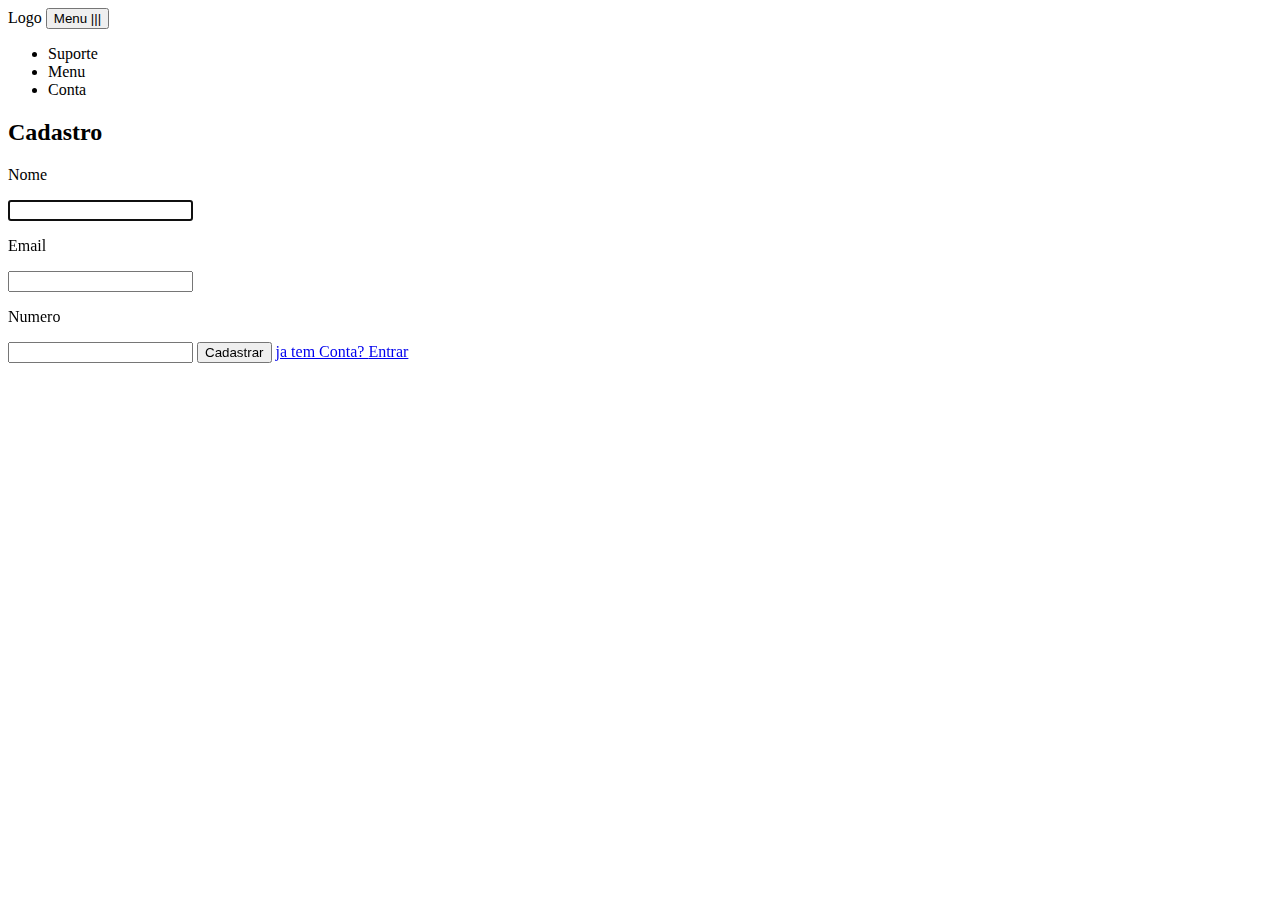
==== increverse.html @ c6366c8d "Add files via upload" ====
<html lang="pt-BR">  
  <head>
    <meta charset="utf-8"/>
    <meta http-equiv=X-UA-Compatible content="IE=edge">
    <meta name=viewport content="width=device-width,user-scalable=no,initial-scale=1,maximum-scale=1,minimum-scale=1">
    <title>Top-Amazon554 | home</title>
    <link rel="stylesheet" href="stylo/iniciocss.css"/>
    <title>Top-Amazon554</title>
    <script src="js/script.js">
    </script>
  </head>
  <body>
    <header>
      <a id="logo">Logo</a>
      <button 
      id="btn-menu" onClick="alerta()">
        Menu
        <span>|||</span>
      </button>
      <span id="s1">
        <ul>
          <li>Suporte</li>
        		<li>Menu</li>
        		<li>Conta</li>
        </ul>
      </span>	
    </header>
    <div id="form">
    		
    		<h2 id="cad">Cadastro</h2>
    		<p class="legend">
    		  Nome
      </p>
      
      <input type="name" id="p1" autofocus/>
      
      <p class="legend">
      	  Email
      </p>
      
      <input type="email" id="p2"/>
      
      <p class="legend">
      		 Numero
      </p>
      
      <input type="number" id="p3"/>
      
      <button id="btn-cad">
      		Cadastrar
      </button>
      <a id="menu-info" href="index.html">
      		ja tem Conta? 
      		<span>Entrar</span>
      	</a>
      <br/>
    </div>
  </body>
</html>
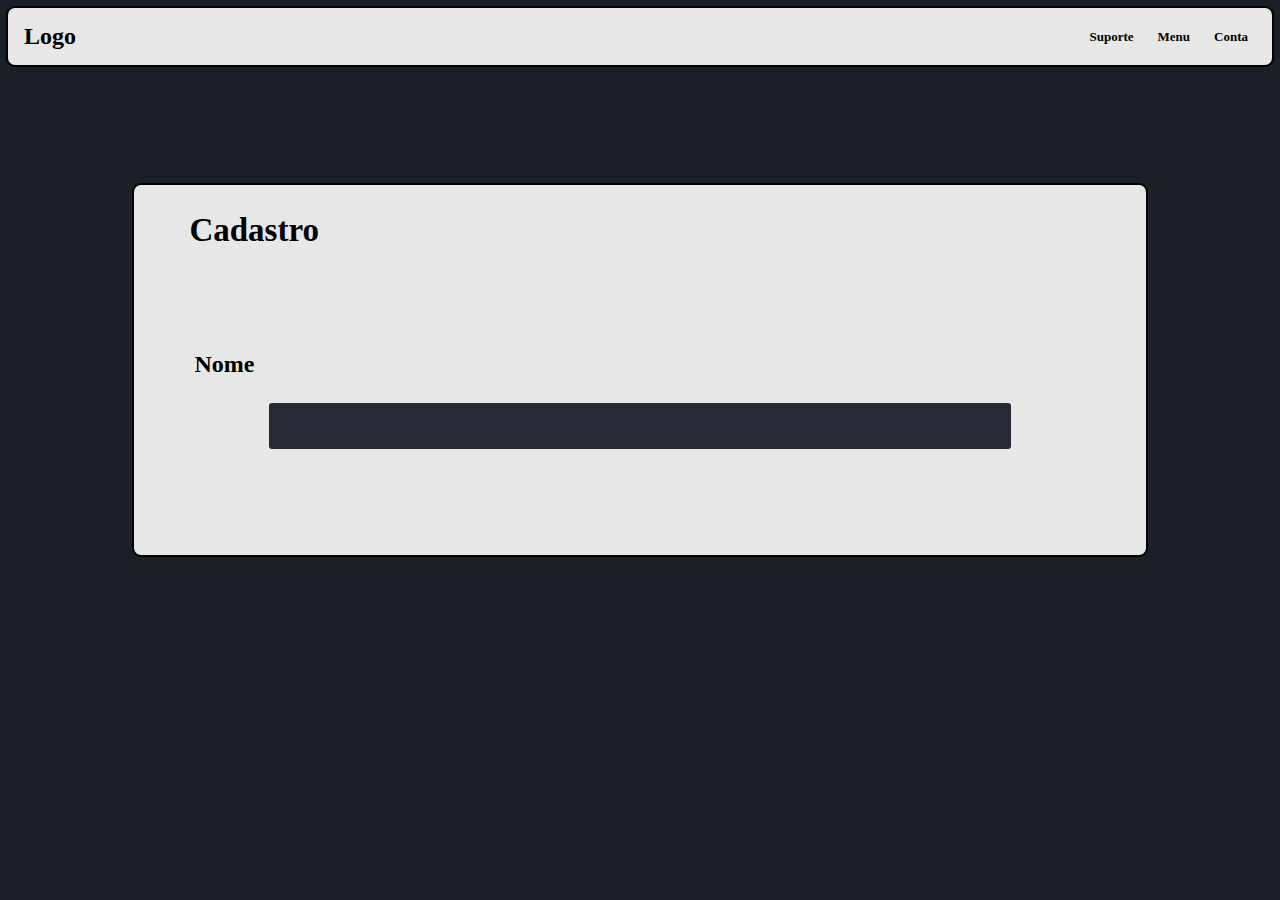
==== commit 3b830383: "Update increverse.html" ====
--- a/increverse.html
+++ b/increverse.html
@@ -4,9 +4,9 @@
     <meta http-equiv=X-UA-Compatible content="IE=edge">
     <meta name=viewport content="width=device-width,user-scalable=no,initial-scale=1,maximum-scale=1,minimum-scale=1">
     <title>Top-Amazon554 | home</title>
-    <link rel="stylesheet" href="stylo/iniciocss.css"/>
+    <link rel="stylesheet" href="iniciocss.css"/>
     <title>Top-Amazon554</title>
-    <script src="js/script.js">
+    <script src="script.js">
     </script>
   </head>
   <body>
--- a/iniciocss.css
+++ b/iniciocss.css
@@ -0,0 +1,224 @@
+
+
+body{
+    margin: 0px;
+    padding: 0px;
+    background: #1B1F27;
+    text-align: center;
+}
+header{
+    display: flex;
+    gap: .5rem;
+    align-items: center;
+    height: 25px;
+    padding: 1rem;
+    background: #e7e7e7;
+    border-radius: 9px;
+    margin: 6px;
+    border: 2px solid black;
+    justify-content: space-between;
+}
+ul{
+    margin: 0px;
+    padding: 0px;
+			display: flex;
+			gap: .5rem;
+}
+li{
+				list-style: none;
+				padding: .5rem;
+				font-size: 13px;
+				font-weight: bold;
+				border-radius: 3px;
+}
+li:hover{
+    background: rgba(0,0,0,0.5);
+}
+a#logo{
+    font-size: 1.5rem;
+    font-weight: bold;
+}
+button#btn-menu{
+    display: none;
+    padding: 5px;
+    padding-left: 13px;
+    padding-right: 13px;
+    /* justify-content: space-between;*/
+    gap: .5rem;
+    background: #gray;
+   /* border: 0px;*/
+}
+button#btn-menu span{
+    transform: rotate(90deg);
+}
+
+div#form{
+    display: inline-block;
+			background: #e7e7e7;
+			margin: 20px;
+			margin-top: 110px;
+			height: 40%;
+			border: 2px solid black;
+			border-radius: 9px;
+			/*align-items: right;*/
+			text-align: center;
+			overflow-y: hidden;
+			width: 79%;
+			float: center;
+			padding-bottom: 10px;
+}
+div#form input{
+    display: inline-block;
+    width: calc(100% - 270px);
+    float: center;
+    margin: 1px;
+    padding: 4px;
+    border: none;
+    border-radius: 3px;
+    font-size: 30px;
+    font-weight: bold;
+    text-align: center;
+    background: #252A34;
+    outline: none;
+    height: 46px;
+}
+div#form input#p3{
+				display: inline;
+				width: calc(100% - 470px);
+				margin-left: 18px;
+}
+div#form input:hover{
+				border: 1px solid;
+}
+div#form button#btn-cad{
+    display: inline-block;
+			width: calc(100% - 600px);
+			margin: 20px;
+			float: center;
+			padding: 5px;
+			background: #252A34;
+			border: 0px;
+			border-radius: 4px;
+			font-size: 29px;
+			font-weight: bold;
+			color: white;
+}
+div#form p.legend{
+			text-align: left;
+			padding-left: 60px;
+			font-size: 24px;
+			font-weight: bold;
+			margin-top: calc(13% - 30px);
+}
+div#form h2{
+				text-align: left;
+				padding-left: 55px;
+				font-size: 33px;
+				font-weight: bold;
+}
+div#form a#menu-info{
+     display: inline-block;
+				width: 65%;
+				background: red;
+				padding: 5px;
+				font-size: 12px;
+				border-radius: 4px;
+				background: green;
+				text-decoration: none;
+				color: white;
+				outline: none;
+}
+div#form a#menu-info span{
+				font-size: 13px;
+				font-weight: bold;
+}
+div#form a#menu-info:hover{
+				background: green;
+}
+@media(max-width: 600px){
+    ul{
+    				display: none;
+    }
+    span#s1{
+    				display: none;
+    }
+    button#btn-menu{
+    				display: flex;
+    }
+    div#form{
+         display: inline-block;
+         background: #e7e7e7;
+	     		height: 78%;
+	     		border: 2px solid black;
+		     	border-radius: 9px;
+	     		/*align-items: right;*/
+		     	text-align: center;
+		     	overflow-y: auto;
+    				margin: 6px;
+    				width: auto;
+    }
+    div#form p.legend{
+    				text-align: left;
+			     padding-left: 40px;
+			     font-size: 11px;
+		     	margin-top: calc(13% - 30px);
+    }
+    div#form input{
+    				display: inline-block;
+         width: calc(100% - 80px);
+         float: center;
+         margin: 1px;
+         padding: 5px;
+         border: 0px;
+         border-radius: 3px;
+         font-size: 15px;
+         text-align: center;
+         height: 30px;
+         color: #e7e7e7;
+    }
+    div#form input#p3{
+			    	display: inline-block;
+		    		width: calc(100% - 80px);
+			     margin: 1px;
+    }
+    div#form button#btn-cad{
+         display: inline-block;
+     			width: calc(100% - 80px);
+	     		margin: 20px;
+		     	float: center;
+		     	padding: 5px;
+		     	background: green;
+		     	border: 0px;
+			     border-radius: 3px;
+		     	font-size: 16px;
+		     	font-weight: bold;
+		     	height: 32px;
+    }
+    div#form button#btn-login{
+         display: inline-block;
+     			width: calc(100% - 80px);
+	     		margin: 20px;
+	     		margin-top: 40px;
+		     	float: center;
+		     	padding: 5px;
+		     	background: green;
+		     	border: 0px;
+			     border-radius: 3px;
+		     	font-size: 16px;
+		     	font-weight: bold;
+		     	height: 32px;
+    }
+    div#form h2#cad{
+    				padding-left: 39px;
+    				margin-bottom: 40px;
+    				font-size: 17px;
+    }
+    div#form h2#login{
+    				padding-left: 39px;
+    				margin-bottom: 70px;
+    				font-size: 17px;
+    }
+    
+}
+
+
